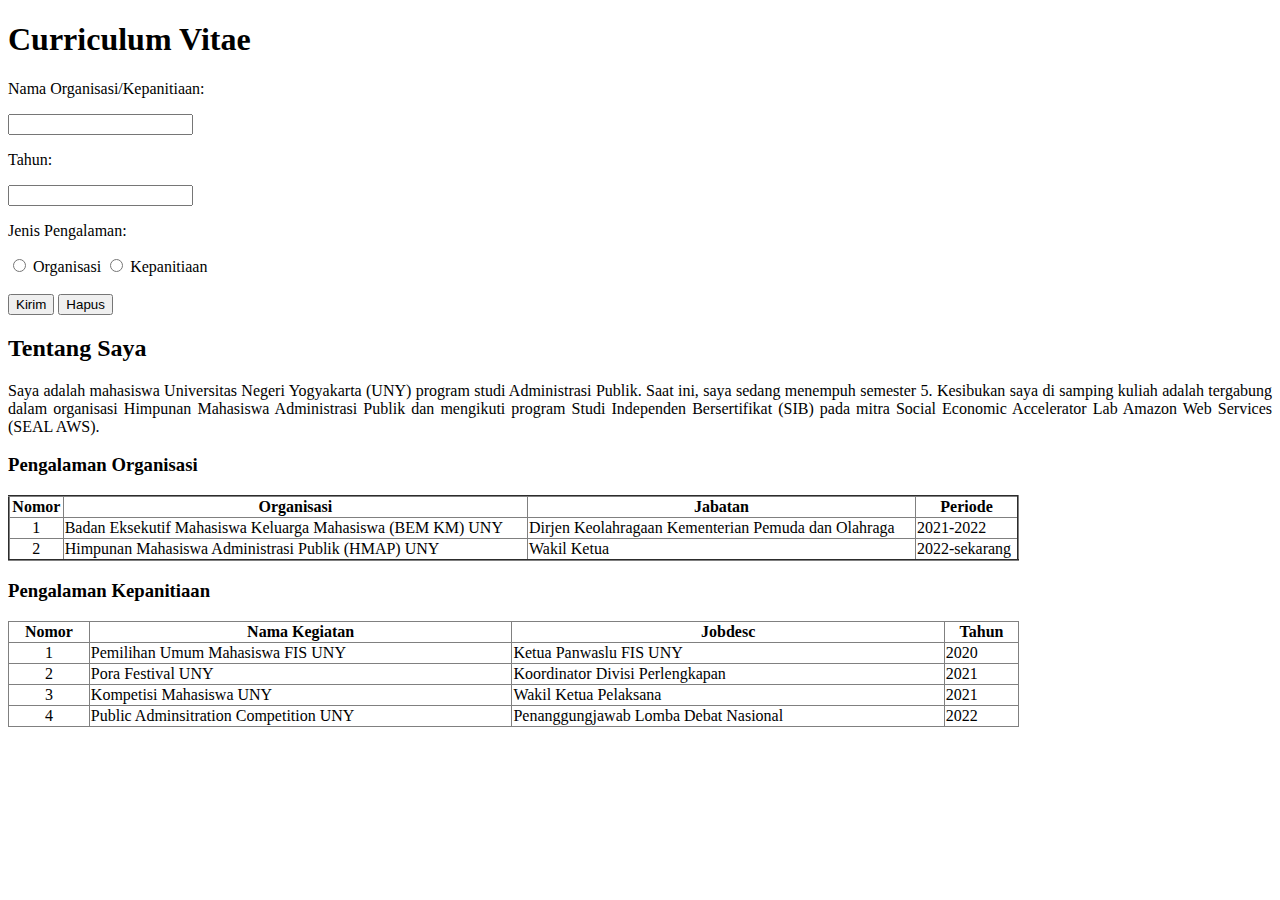
==== Portfolio.html @ 6f6ab7cb "portfolio" ====
<!DOCTYPE html>
<html lang="en">
    <head>
    </head>
<body>
    <h1>Curriculum Vitae</h1>
    <form>
        <p>Nama Organisasi/Kepanitiaan:</p>
        <input type="text" name="Nama">
        <p>Tahun:</p>
        <input type="text" name="Tahun">
        <p>Jenis Pengalaman:</p>
        <input type="radio" name="Jenis" id="Org">
        <label for="Org">Organisasi</label>
        <input type="radio" name="Jenis" id="Kep">
        <label for="Kep">Kepanitiaan</label>
        <br><br>
        <input type="submit" value="Kirim">
        <input type="reset" value="Hapus">
    </form>
<h2>Tentang Saya</h2>
    <p style="text-align: justify;">Saya adalah mahasiswa Universitas Negeri Yogyakarta (UNY) program studi Administrasi Publik. Saat ini, saya sedang menempuh semester 5. Kesibukan saya di samping kuliah adalah tergabung dalam organisasi Himpunan Mahasiswa Administrasi Publik dan mengikuti program Studi Independen Bersertifikat (SIB) pada mitra Social Economic Accelerator Lab Amazon Web Services (SEAL AWS).</p>
<h3>Pengalaman Organisasi</h3>
<table border="2" width="80%" style="border-collapse: collapse;">
      <tbody><tr>
        <th>Nomor</th>
        <th>Organisasi</th>
        <th>Jabatan</th>
        <th>Periode</th>
    </tr>
    <tr>
        <td align="center">1</td>
        <td>Badan Eksekutif Mahasiswa Keluarga Mahasiswa (BEM KM) UNY</td>
        <td>Dirjen Keolahragaan Kementerian Pemuda dan Olahraga</td>
        <td>2021-2022</td>
    </tr>
    <tr>
        <td align="center">2</td>
        <td>Himpunan Mahasiswa Administrasi Publik (HMAP) UNY</td>
        <td>Wakil Ketua</td>
        <td>2022-sekarang</td>
    </tr>
 </tbody></table>
 <h3>Pengalaman Kepanitiaan</h3>
 <table border="1" width="80%" style="border-collapse: collapse;">     
    <tbody><tr>
        <th>Nomor</th>
        <th>Nama Kegiatan</th>
        <th>Jobdesc</th>
        <th>Tahun</th>
    </tr>
    <tr>
        <td align="center">1</td>
        <td>Pemilihan Umum Mahasiswa FIS UNY</td>
        <td>Ketua Panwaslu FIS UNY</td>
        <td>2020</td>
    </tr>
    <tr>
        <td align="center">2</td>
        <td>Pora Festival UNY</td>
        <td>Koordinator Divisi Perlengkapan</td>
        <td>2021</td>
    </tr>
    <tr>
        <td align="center">3</td>
        <td>Kompetisi Mahasiswa UNY</td>
        <td>Wakil Ketua Pelaksana</td>
        <td>2021</td>
    </tr>
    <tr>
        <td align="center">4</td>
        <td>Public Adminsitration Competition UNY</td>
        <td>Penanggungjawab Lomba Debat Nasional</td>
        <td>2022</td>
    </tr>
</tbody></table>
</body>
</html>
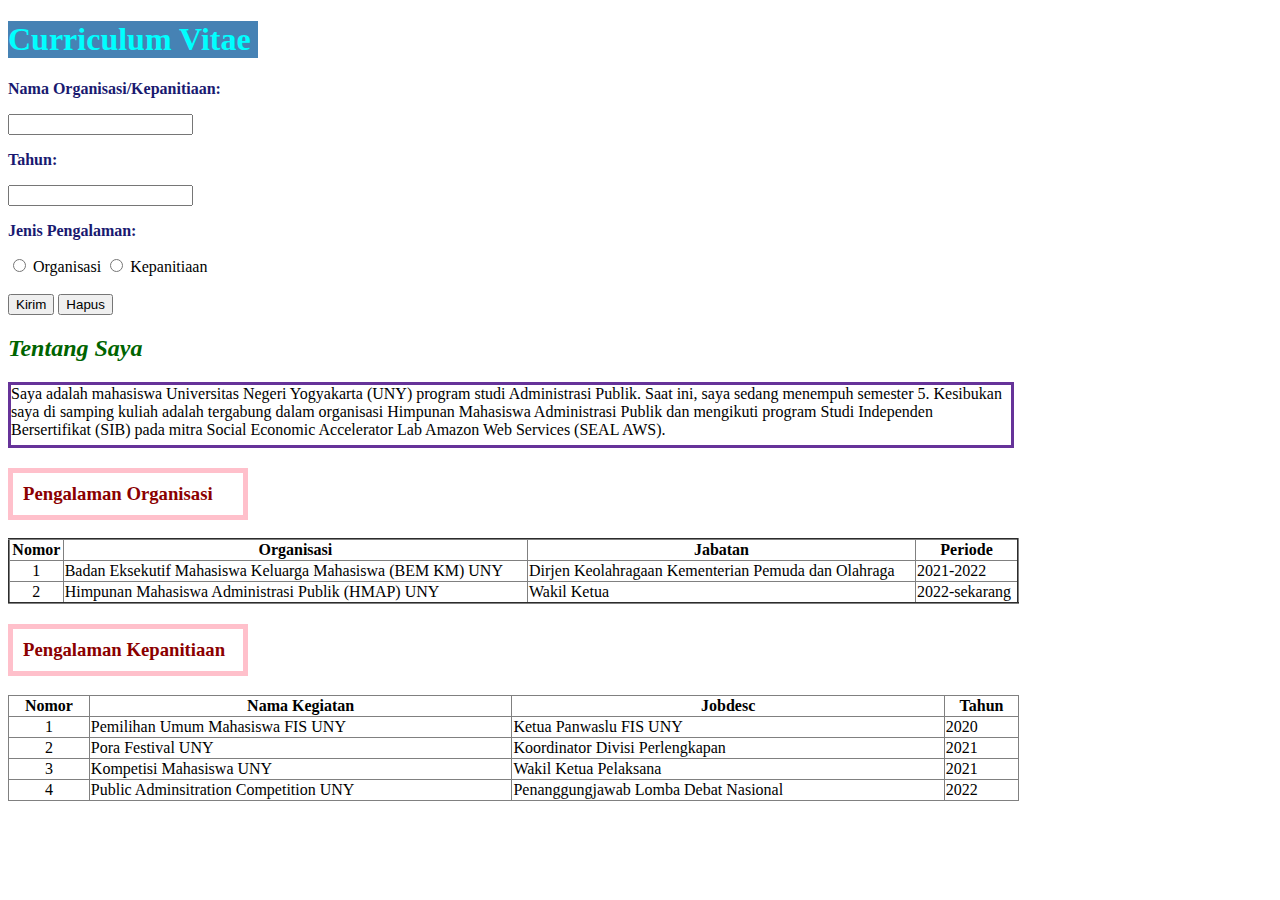
==== commit 378dc2e6: "tambah css" ====
--- a/Portfolio.html
+++ b/Portfolio.html
@@ -3,13 +3,14 @@
     <head>
     </head>
 <body>
-    <h1>Curriculum Vitae</h1>
+    <link rel="stylesheet" href="./style.css">
+    <h1 class="para-external">Curriculum Vitae</h1>
     <form>
-        <p>Nama Organisasi/Kepanitiaan:</p>
+        <p style="color:midnightblue;font-weight:bold">Nama Organisasi/Kepanitiaan:</p>
         <input type="text" name="Nama">
-        <p>Tahun:</p>
+        <p style="color:midnightblue;font-weight:bold">Tahun:</p>
         <input type="text" name="Tahun">
-        <p>Jenis Pengalaman:</p>
+        <p style="color:midnightblue;font-weight:bold">Jenis Pengalaman:</p>
         <input type="radio" name="Jenis" id="Org">
         <label for="Org">Organisasi</label>
         <input type="radio" name="Jenis" id="Kep">
@@ -18,9 +19,9 @@
         <input type="submit" value="Kirim">
         <input type="reset" value="Hapus">
     </form>
-<h2>Tentang Saya</h2>
-    <p style="text-align: justify;">Saya adalah mahasiswa Universitas Negeri Yogyakarta (UNY) program studi Administrasi Publik. Saat ini, saya sedang menempuh semester 5. Kesibukan saya di samping kuliah adalah tergabung dalam organisasi Himpunan Mahasiswa Administrasi Publik dan mengikuti program Studi Independen Bersertifikat (SIB) pada mitra Social Economic Accelerator Lab Amazon Web Services (SEAL AWS).</p>
-<h3>Pengalaman Organisasi</h3>
+<h2 style="color:darkgreen;font-style: italic;">Tentang Saya</h2>
+    <p div class="box">Saya adalah mahasiswa Universitas Negeri Yogyakarta (UNY) program studi Administrasi Publik. Saat ini, saya sedang menempuh semester 5. Kesibukan saya di samping kuliah adalah tergabung dalam organisasi Himpunan Mahasiswa Administrasi Publik dan mengikuti program Studi Independen Bersertifikat (SIB) pada mitra Social Economic Accelerator Lab Amazon Web Services (SEAL AWS).</p div>
+<h3 class="para">Pengalaman Organisasi</h3>
 <table border="2" width="80%" style="border-collapse: collapse;">
       <tbody><tr>
         <th>Nomor</th>
@@ -41,7 +42,7 @@
         <td>2022-sekarang</td>
     </tr>
  </tbody></table>
- <h3>Pengalaman Kepanitiaan</h3>
+ <h3 class="para">Pengalaman Kepanitiaan</h3>
  <table border="1" width="80%" style="border-collapse: collapse;">     
     <tbody><tr>
         <th>Nomor</th>
--- a/style.css
+++ b/style.css
@@ -0,0 +1,19 @@
+.para{
+    color:darkred;
+    margin-top: 20px;
+    border: 5px solid pink;
+    padding: 10px;
+    width: 210px;
+}
+
+.para-external{
+    color:cyan;
+    background-color:steelblue;
+    width: 250px;
+}
+
+.box{
+    border: 3px solid rebeccapurple;
+    height: 60px;
+    width: 1000px;
+}